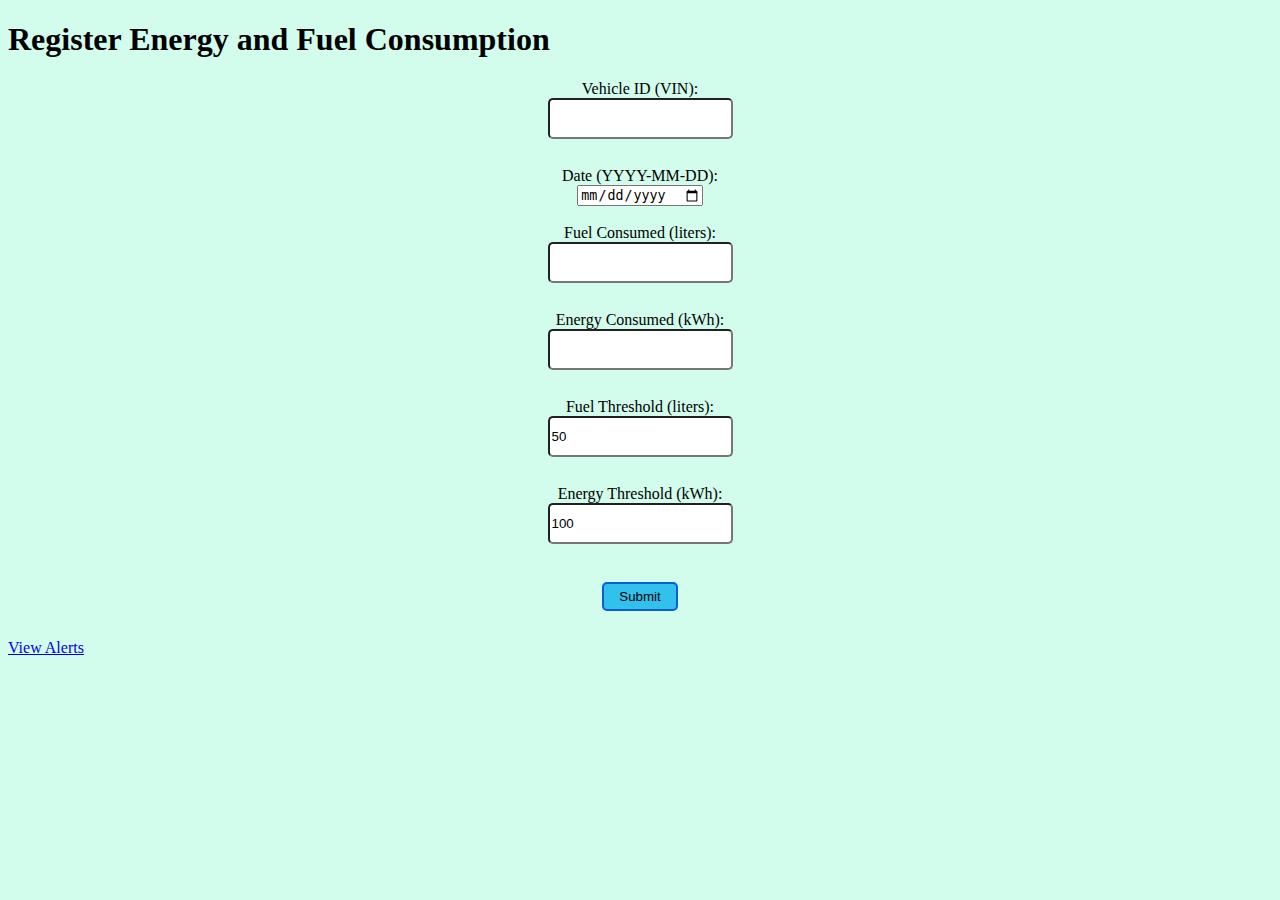
==== src/main/webapp/energyFuelForm.html @ dccc0793 "added EnergyFuel monitoring: DTO, DAO, business logic, servlet, and form.html" ====
<!DOCTYPE html>
<!--
Click nbfs://nbhost/SystemFileSystem/Templates/Licenses/license-default.txt to change this license
Click nbfs://nbhost/SystemFileSystem/Templates/JSP_Servlet/Html.html to edit this template
-->
<html>
<head>
    <title>Log Energy & Fuel Consumption</title>
    <link rel="stylesheet" href="style.css">
</head>
<body>
    <h1>Register Energy and Fuel Consumption</h1>
    <form method="POST" action="EnergyFuel">
        <label for="vehicleId">Vehicle ID (VIN):</label><br>
        <input type="text" id="vehicleId" name="vehicleId" required><br><br>

        <label for="logDate">Date (YYYY-MM-DD):</label><br>
        <input type="date" id="logDate" name="logDate" required><br><br>

        <label for="fuel">Fuel Consumed (liters):</label><br>
        <input type="number" id="fuel" name="fuel" step="0.01" required><br><br>

        <label for="energy">Energy Consumed (kWh):</label><br>
        <input type="number" id="energy" name="energy" step="0.01" required><br><br>

        <label for="fuelThreshold">Fuel Threshold (liters):</label><br>
        <input type="number" id="fuelThreshold" name="fuelThreshold" step="0.01" value="50"><br><br>

        <label for="energyThreshold">Energy Threshold (kWh):</label><br>
        <input type="number" id="energyThreshold" name="energyThreshold" step="0.01" value="100"><br><br>

        <input type="submit" value="Submit">
    </form>

    <br>
    <a href="EnergyFuel">View Alerts</a>
</body>
</html>
---- src/main/webapp/style.css ----
/*
Click nbfs://nbhost/SystemFileSystem/Templates/Licenses/license-default.txt to change this license
Click nbfs://nbhost/SystemFileSystem/Templates/JSP_Servlet/CascadeStyleSheet.css to edit this template
*/
/* 
    Created on : Mar 31, 2025, 3:36:48 PM
    Author     : johnt
*/
body {
    background-color: #d2fceb;
}
.form-container {
    display: inline-block;
/*    text-align: left;*/

}

form>input[type="text"], form>input[type="number"], select {
    margin-bottom: 10px;
    height: 35px;
    border-radius: 5px;
}

input[type="submit"], button {
    margin: 10px;
    padding-left: 15px;
    padding-right: 15px;
    padding-top: 5px;
    padding-bottom: 5px;
    background-color: #32c1ed;
    border-radius: 5px;
    border: 2px solid #0d5ed1;
}

form {
    text-align: center;
}

.logout {
    margin: 10px;
    padding-left: 15px;
    padding-right: 15px;
    padding-top: 5px;
    padding-bottom: 5px;
    background-color: #96efff;
    border-radius: 5px;
    border: 2px solid #67d3e6;
}

.punchlabelseperator {
    margin-right: 10px;
}
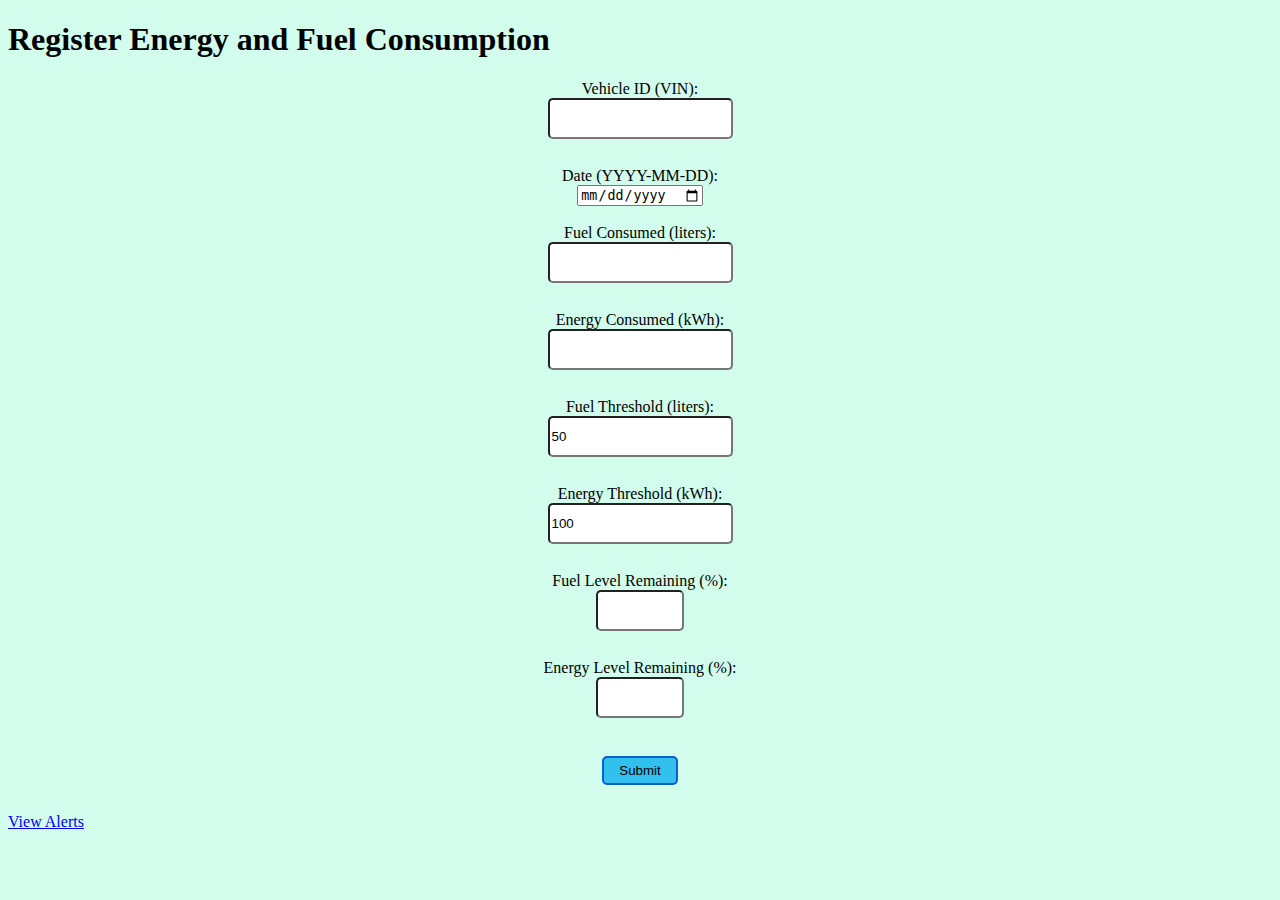
==== commit 3769f363: "Added low fuel/energy level alerts with remaining level input in form and logic" ====
--- a/src/main/webapp/energyFuelForm.html
+++ b/src/main/webapp/energyFuelForm.html
@@ -29,6 +29,12 @@
         <label for="energyThreshold">Energy Threshold (kWh):</label><br>
         <input type="number" id="energyThreshold" name="energyThreshold" step="0.01" value="100"><br><br>
 
+        <label for="fuelLevelRemaining">Fuel Level Remaining (%):</label><br>
+        <input type="number" id="fuelLevelRemaining" name="fuelLevelRemaining" step="0.01" min="0" max="100" required><br><br>
+
+        <label for="energyLevelRemaining">Energy Level Remaining (%):</label><br>
+        <input type="number" id="energyLevelRemaining" name="energyLevelRemaining" step="0.01" min="0" max="100" required><br><br>
+
         <input type="submit" value="Submit">
     </form>
 
